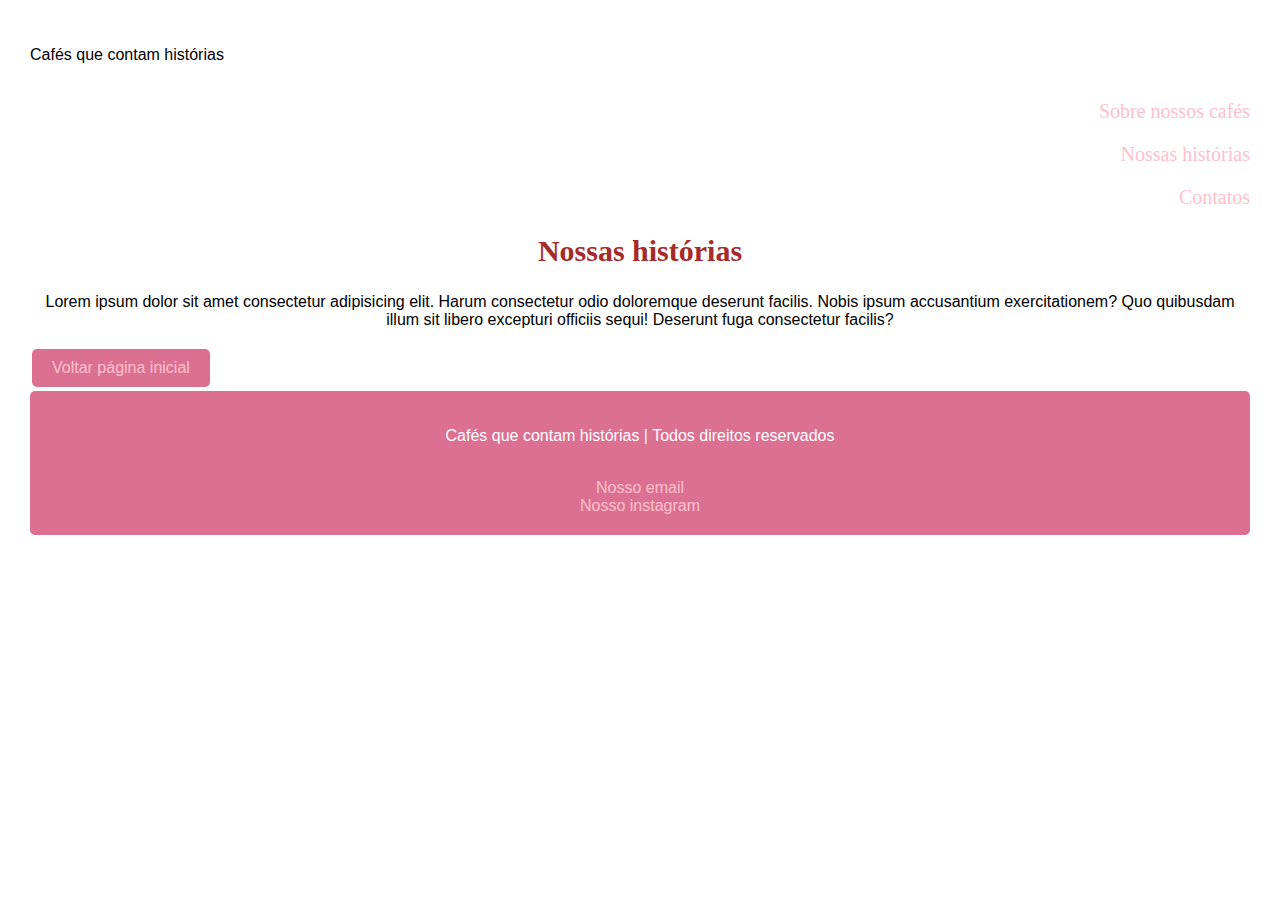
==== exercicio1/nossashistorias.html @ 31a30632 "Add files via upload" ====
<!DOCTYPE html>
<html lang="en">
<head>
    <meta charset="UTF-8">
    <meta name="viewport" content="width=device-width, initial-scale=1.0">
    <title>Nossas Histórias</title>
    <link rel="stylesheet" href="assets/css/style.css">
</head>
<body>
    <header>
        <nav class="nav-bar">
            <div class="logo">
                <p>Cafés que contam histórias</p>
            </div>
            <div class="nav-list">
            <ul class="nav-item"><a href="sobre.html" class="nav-link">Sobre nossos cafés</a></ul>
            <ul class="nav-item"><a href="nossashistorias.html" class="nav-link">Nossas histórias</a></ul>
            <ul class="nav-item"><a href="https://www.instagram.com" class="nav-link"> Contatos</a></ul>
            </div>                        
        </nav>

        <div class="mobile-menu-icon">
            <button onclick="menuShow()"><img class="icon" src="assets/img/menu_white_36dp.svg"></button>
        </div>

        <div class="mobile-menu">
            <ul class="nav-item"><a href="sobre.html" class="nav-link">Sobre nossos cafés</a></ul>
            <ul class="nav-item"><a href="nossashistorias.html" class="nav-link">Nossas histórias</a></ul>
            <ul class="nav-item"><a href="https://www.instagram.com" class="nav-link"> Contatos</a></ul>
        </div>
    </header>
    
    <h2>Nossas histórias</h2>
    <p>Lorem ipsum dolor sit amet consectetur adipisicing elit. Harum consectetur odio doloremque deserunt facilis. Nobis ipsum accusantium exercitationem? Quo quibusdam illum sit libero excepturi officiis sequi! Deserunt fuga consectetur facilis?</p>

    <button><a href="./index.html">Voltar página inicial </a></button>

    <footer>
        <div class="footer">
            <p>Cafés que contam histórias | Todos direitos reservados</p> <br>
            <a href="mailto:#" blocked> Nosso email</a> <br>
            <a href="http://#" blocked>Nosso instagram</a>
        </div>
    </footer>
    

    <script src="assets/javascript/script.js"></script>
</body>
</html>
---- exercicio1/assets/css/style.css ----
body{
    font-family: Arial, Helvetica, sans-serif;
    margin: 30px;

}

.logo{
    display: flex;
    align-items: right;
}
.nav-list{
    font-family: 'Times New Roman', Times, serif;
    font-size: 20px;
    text-align: end;
}

.nav-link{
    text-decoration: none;
}

.mobile-menu-icon{
    display: none;
}

.mobile-menu{
    display: none;
}

@media screen and (max-widht: 730px){
    .nav-bar{
        padding: 1.5rem 4rem;
    }
    .nav-item{
        display: none;
    }
    .mobile-menu-icon{
        display: block;
    }

    .mobile-menu-icon button{
        background-color: transparent;
        border: none;
        cursor: pointer;
    }
}

.mobile-menu ul{
    display: flex;
    flex-direction: column;
    text-align: center;
    padding-bottom: 1rem;
}

.mobile-menu .nav-item{
    display: block;
    padding-top: 1.2rem;
}

.open{
    display: block;
}

a{
    text-decoration: none;
    color: pink;
    
}

img{
   width: 100%;
   min-height: 100%;
   border-radius: 10px;  
   font-size: 400px;
       
}

h1{
    font-family: 'Times New Roman', Times, serif;
    text-align: center;
    color: brown;
    font-size: 40px;
}

h2{
    font-family: 'Times New Roman', Times, serif;
    text-align: center;
    color: brown;
    font-size: 30px;
}

p{
    font-size: 16px;
    text-align: center;
}


footer{
    background-color: palevioletred;
    padding: 20px 30px;
    text-align: center;
    color: white;
    border-radius: 5px;
}

button{
    background-color: palevioletred;
    color: white;
    padding: 10px 20px;         
    text-align: center;         
    text-decoration: none;      
    display: inline-block;      
    font-size: 16px;            
    margin: 4px 2px;
    border: none;            
    border-radius: 5px;         
    cursor: pointer; 
}

.botao-vermelho{
    background-color: red;
    padding: 10px 20px;         
    text-align: center;         
    text-decoration: none;      
    display: inline-block;      
    font-size: 16px;            
    margin: 4px 2px; 
    border: none;             
    border-radius: 5px;         
    cursor: pointer;  
}

.botao-azul{
    color: white;
    background-color: blue;
    padding: 10px 20px;         
    text-align: center;         
    text-decoration: none;      
    display: inline-block;      
    font-size: 16px;            
    margin: 4px 2px;  
    border: none;            
    border-radius: 5px;         
    cursor: pointer;  
}

.botao-amarelo {
    background-color: yellow; 
    color: white;            
    padding: 10px 20px;    
    text-align: center;         
    text-decoration: none;      
    display: inline-block;      
    font-size: 16px;            
    margin: 4px 2px;  
    border: none;            
    border-radius: 5px;         
    cursor: pointer;       
}

.botao-amarelo:hover {
    color: black;        
    background-color: white;  
    text-decoration: none;  
}

.botao-verde {
    color: black;            
    text-align: center;         
    text-decoration: none;              
    cursor: pointer;            
}


.botao-verde:hover {
    color: lightgreen;           
}
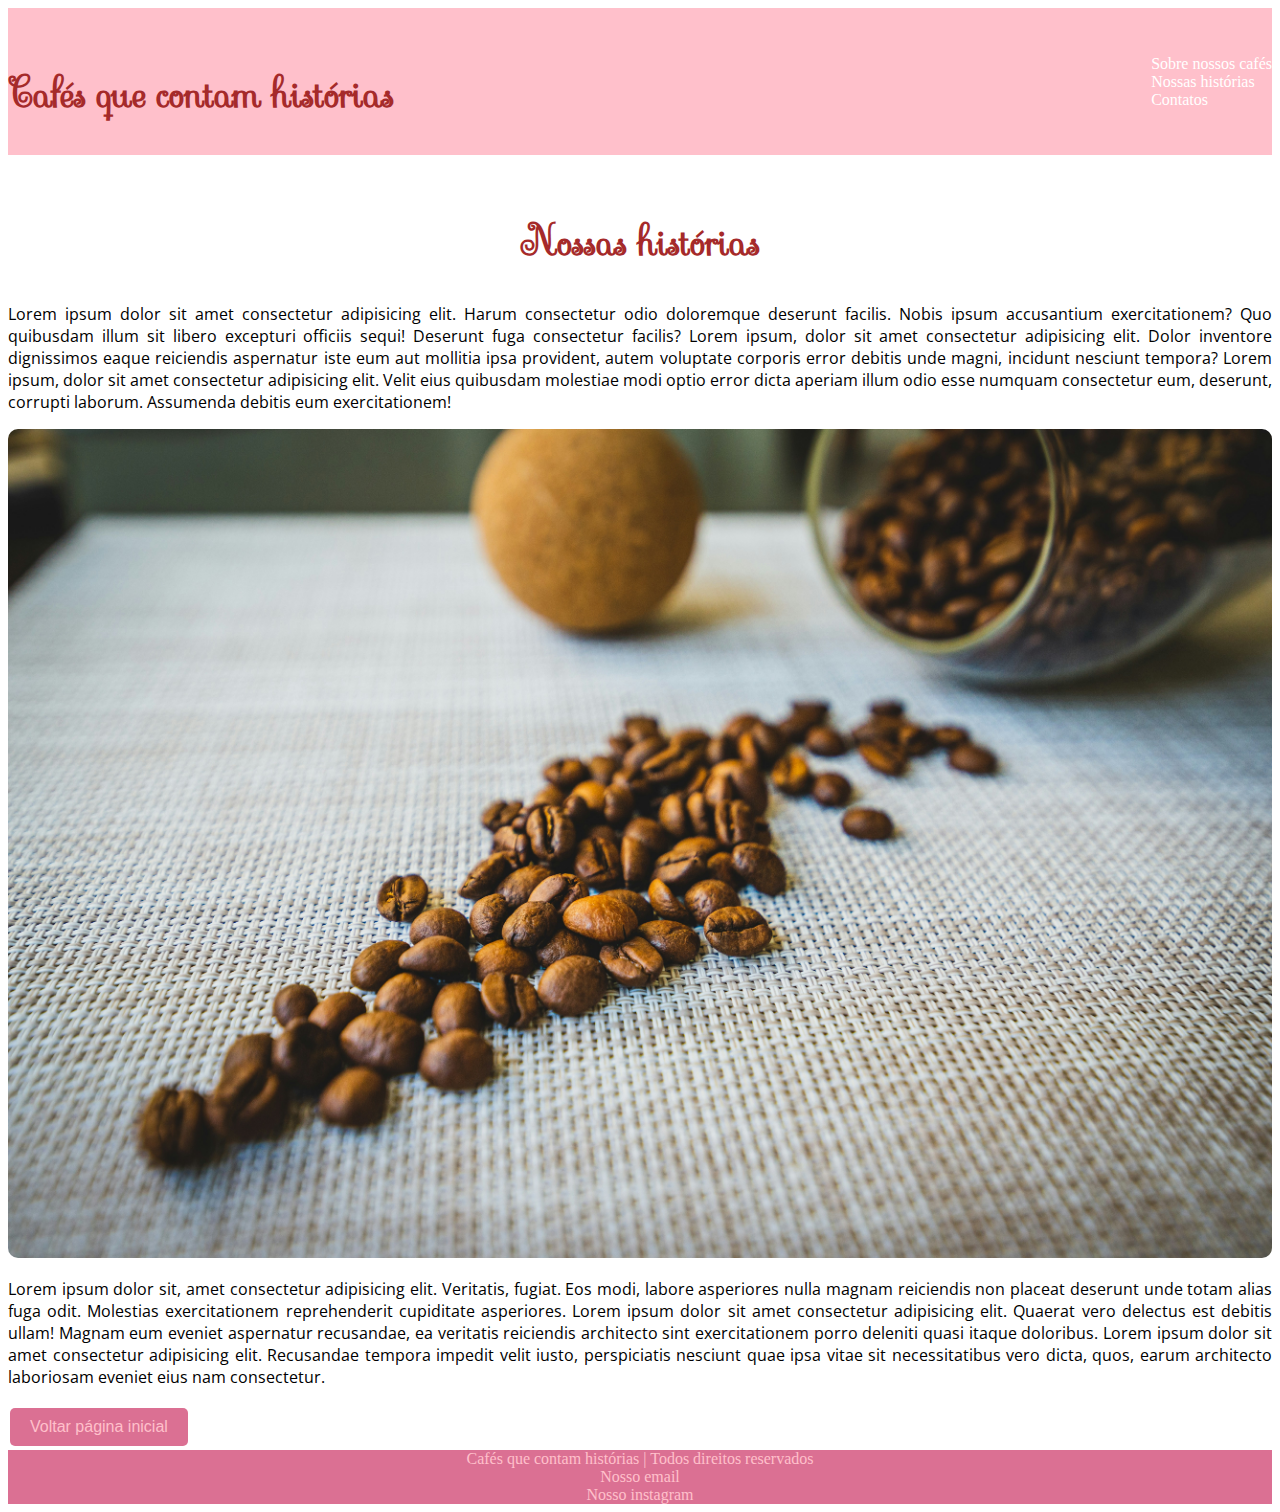
==== commit 3b39a509: "fix:" ====
--- a/exercicio1/nossashistorias.html
+++ b/exercicio1/nossashistorias.html
@@ -1,43 +1,54 @@
 <!DOCTYPE html>
-<html lang="en">
+<html lang="pt-br">
 <head>
+    <base href="./">
     <meta charset="UTF-8">
     <meta name="viewport" content="width=device-width, initial-scale=1.0">
-    <title>Nossas Histórias</title>
+    <title>Primeiro site</title>
     <link rel="stylesheet" href="assets/css/style.css">
+    <link rel="stylesheet" href="https://cdnjs.cloudflare.com/ajax/libs/font-awesome/4.7.0/css/font-awesome.min.css">
+    <link rel="icon" type="image/x-icon" href="assets/img/favicon.ico">
 </head>
+
 <body>
     <header>
         <nav class="nav-bar">
             <div class="logo">
-                <p>Cafés que contam histórias</p>
+                <h2>Cafés que contam histórias</h2>
             </div>
             <div class="nav-list">
-            <ul class="nav-item"><a href="sobre.html" class="nav-link">Sobre nossos cafés</a></ul>
-            <ul class="nav-item"><a href="nossashistorias.html" class="nav-link">Nossas histórias</a></ul>
-            <ul class="nav-item"><a href="https://www.instagram.com" class="nav-link"> Contatos</a></ul>
-            </div>                        
-        </nav>
-
-        <div class="mobile-menu-icon">
-            <button onclick="menuShow()"><img class="icon" src="assets/img/menu_white_36dp.svg"></button>
-        </div>
+                <ul>
+                    <li class="nav-item"><a href="sobre.html" class="nav-link">Sobre nossos cafés</a></li>
+                    <li class="nav-item"><a href="nossashistorias.html" class="nav-link">Nossas histórias</a></li>
+                    <li class="nav-item"><a href="https://www.instagram.com" class="nav-link">Contatos</a></li>
+                </ul>
+            </div>
+            <div class="mobile-menu-icon">
+                <button onclick="toggleMenu()" class="fa fa-bars"></button>
+            </div>                      
+        </nav>    
 
         <div class="mobile-menu">
-            <ul class="nav-item"><a href="sobre.html" class="nav-link">Sobre nossos cafés</a></ul>
-            <ul class="nav-item"><a href="nossashistorias.html" class="nav-link">Nossas histórias</a></ul>
-            <ul class="nav-item"><a href="https://www.instagram.com" class="nav-link"> Contatos</a></ul>
+            <ul>
+                <li class="nav-item"><a href="sobre.html" class="nav-link">Sobre nossos cafés</a></li>
+                <li class="nav-item"><a href="nossashistorias.html" class="nav-link">Nossas histórias</a></li>
+                <li class="nav-item"><a href="https://www.instagram.com" class="nav-link">Contatos</a></li>
+            </ul>
         </div>
     </header>
+
     
     <h2>Nossas histórias</h2>
-    <p>Lorem ipsum dolor sit amet consectetur adipisicing elit. Harum consectetur odio doloremque deserunt facilis. Nobis ipsum accusantium exercitationem? Quo quibusdam illum sit libero excepturi officiis sequi! Deserunt fuga consectetur facilis?</p>
+    <p>Lorem ipsum dolor sit amet consectetur adipisicing elit. Harum consectetur odio doloremque deserunt facilis. Nobis ipsum accusantium exercitationem? Quo quibusdam illum sit libero excepturi officiis sequi! Deserunt fuga consectetur facilis? Lorem ipsum, dolor sit amet consectetur adipisicing elit. Dolor inventore dignissimos eaque reiciendis aspernatur iste eum aut mollitia ipsa provident, autem voluptate corporis error debitis unde magni, incidunt nesciunt tempora? Lorem ipsum, dolor sit amet consectetur adipisicing elit. Velit eius quibusdam molestiae modi optio error dicta aperiam illum odio esse numquam consectetur eum, deserunt, corrupti laborum. Assumenda debitis eum exercitationem!</p>
 
+    <img src="assets/img/graos.jpg" alt="drink rosa">
+
+    <p>Lorem ipsum dolor sit, amet consectetur adipisicing elit. Veritatis, fugiat. Eos modi, labore asperiores nulla magnam reiciendis non placeat deserunt unde totam alias fuga odit. Molestias exercitationem reprehenderit cupiditate asperiores. Lorem ipsum dolor sit amet consectetur adipisicing elit. Quaerat vero delectus est debitis ullam! Magnam eum eveniet aspernatur recusandae, ea veritatis reiciendis architecto sint exercitationem porro deleniti quasi itaque doloribus. Lorem ipsum dolor sit amet consectetur adipisicing elit. Recusandae tempora impedit velit iusto, perspiciatis nesciunt quae ipsa vitae sit necessitatibus vero dicta, quos, earum architecto laboriosam eveniet eius nam consectetur.</p>
     <button><a href="./index.html">Voltar página inicial </a></button>
 
     <footer>
         <div class="footer">
-            <p>Cafés que contam histórias | Todos direitos reservados</p> <br>
+            <a>Cafés que contam histórias | Todos direitos reservados</a> <br>
             <a href="mailto:#" blocked> Nosso email</a> <br>
             <a href="http://#" blocked>Nosso instagram</a>
         </div>
--- a/exercicio1/assets/css/style.css
+++ b/exercicio1/assets/css/style.css
@@ -1,105 +1,46 @@
-body{
-    font-family: Arial, Helvetica, sans-serif;
-    margin: 30px;
+@import url('https://fonts.googleapis.com/css2?family=Sevillana&display=swap');
+@import url('https://fonts.googleapis.com/css2?family=Open+Sans:ital,wght@0,300..800;1,300..800&display=swap');
 
+
+header {
+    display:flex;
+    flex-direction: column; 
+    align-items: right;
 }
 
-.logo{
-    display: flex;
-    align-items: right;
-}
-.nav-list{
-    font-family: 'Times New Roman', Times, serif;
-    font-size: 20px;
-    text-align: end;
-}
-
-.nav-link{
+a {
     text-decoration: none;
-}
-
-.mobile-menu-icon{
-    display: none;
-}
-
-.mobile-menu{
-    display: none;
-}
-
-@media screen and (max-widht: 730px){
-    .nav-bar{
-        padding: 1.5rem 4rem;
-    }
-    .nav-item{
-        display: none;
-    }
-    .mobile-menu-icon{
-        display: block;
-    }
-
-    .mobile-menu-icon button{
-        background-color: transparent;
-        border: none;
-        cursor: pointer;
-    }
-}
-
-.mobile-menu ul{
-    display: flex;
-    flex-direction: column;
-    text-align: center;
-    padding-bottom: 1rem;
-}
-
-.mobile-menu .nav-item{
-    display: block;
-    padding-top: 1.2rem;
-}
-
-.open{
-    display: block;
-}
-
-a{
-    text-decoration: none;
-    color: pink;
-    
+    color: pink;    
 }
 
 img{
    width: 100%;
-   min-height: 100%;
+   max-height: 100%;
    border-radius: 10px;  
-   font-size: 400px;
-       
+           
 }
 
-h1{
-    font-family: 'Times New Roman', Times, serif;
+h1, h2{
+    font-family: "Sevillana", cursive;
+    font-size: 40px;
+    font-style: normal;
     text-align: center;
     color: brown;
-    font-size: 40px;
-}
-
-h2{
-    font-family: 'Times New Roman', Times, serif;
-    text-align: center;
-    color: brown;
-    font-size: 30px;
 }
 
 p{
+    font-family: "Open Sans", sans-serif;
     font-size: 16px;
-    text-align: center;
+    text-align: justify;
 }
 
 
 footer{
     background-color: palevioletred;
-    padding: 20px 30px;
+    max-width: 100%; 
     text-align: center;
     color: white;
-    border-radius: 5px;
+    
 }
 
 button{
@@ -116,14 +57,88 @@
     cursor: pointer; 
 }
 
+.nav-bar {
+    display: flex;
+    justify-content: space-between;
+    align-items: center;
+    width: 100%;
+    background-color: pink;
+    color: #fff;
+}
+
+.logo p {
+    margin: 0;
+    font-size: 1.5rem;
+}
+
+.nav-list {
+    display: flex;
+}
+
+.nav-item {
+    list-style: none;
+}
+
+.nav-link {
+    text-decoration: none;
+    color: #fff;
+    font-size: 1rem;
+}
+
+.mobile-menu-icon {
+    display: none;
+}
+
+.mobile-menu {
+    display: none;
+}
+
+@media screen and (max-width: 730px) {
+    .nav-list {
+        display: none;
+    }
+
+    .mobile-menu-icon {
+        display: block;
+    }
+
+    .mobile-menu-icon button {
+        background-color: transparent;
+        border: none;
+        cursor: pointer;
+    }
+
+    .mobile-menu {
+        display: none;
+        position: relative;
+        width: 100%;
+        background-color: pink;
+        text-align: center;
+    }
+
+    .mobile-menu.open {
+        display: block;
+    }
+
+    .mobile-menu ul {
+        list-style: none;
+    }
+
+    .mobile-menu .nav-item {
+        padding: 10px;
+    }
+
+    .mobile-menu .nav-link {
+        color: #fff;
+}
+}
+
+
 .botao-vermelho{
     background-color: red;
-    padding: 10px 20px;         
     text-align: center;         
     text-decoration: none;      
-    display: inline-block;      
     font-size: 16px;            
-    margin: 4px 2px; 
     border: none;             
     border-radius: 5px;         
     cursor: pointer;  
@@ -173,4 +188,4 @@
 
 .botao-verde:hover {
     color: lightgreen;           
-}+}
